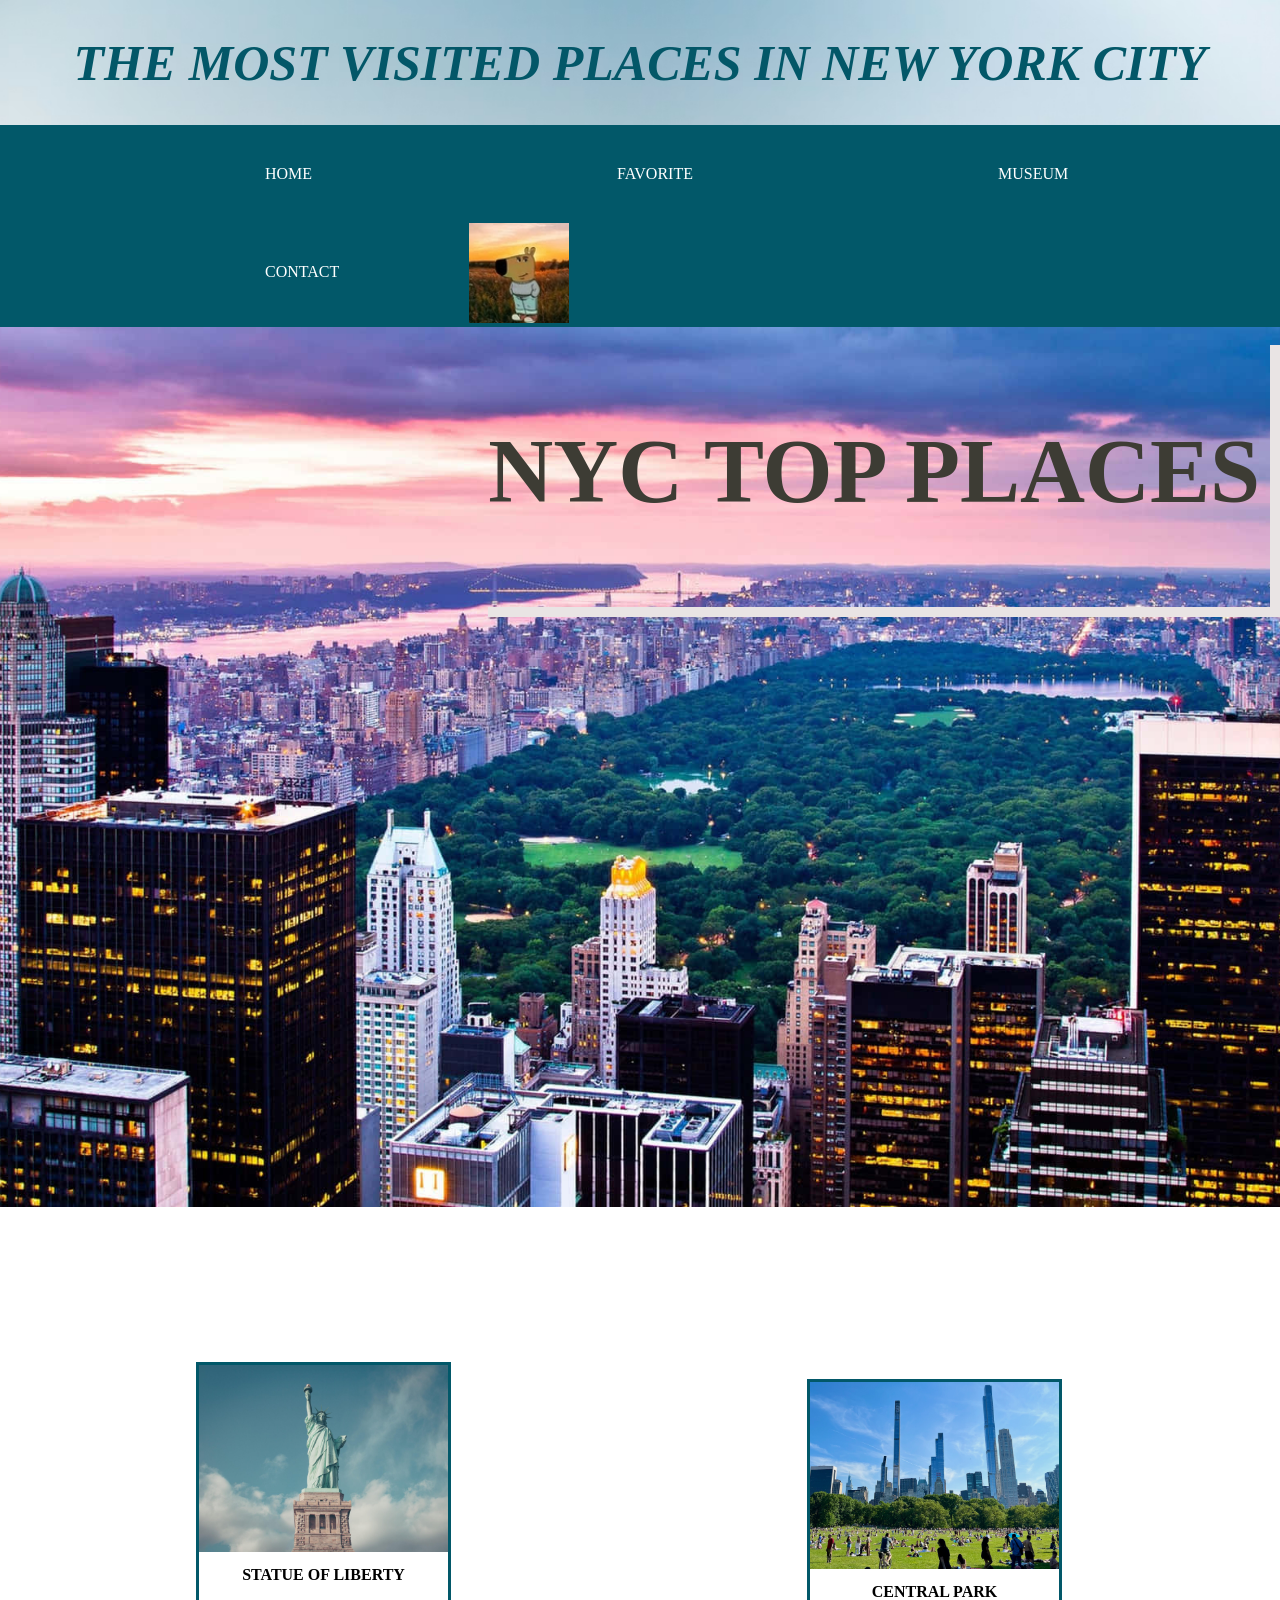
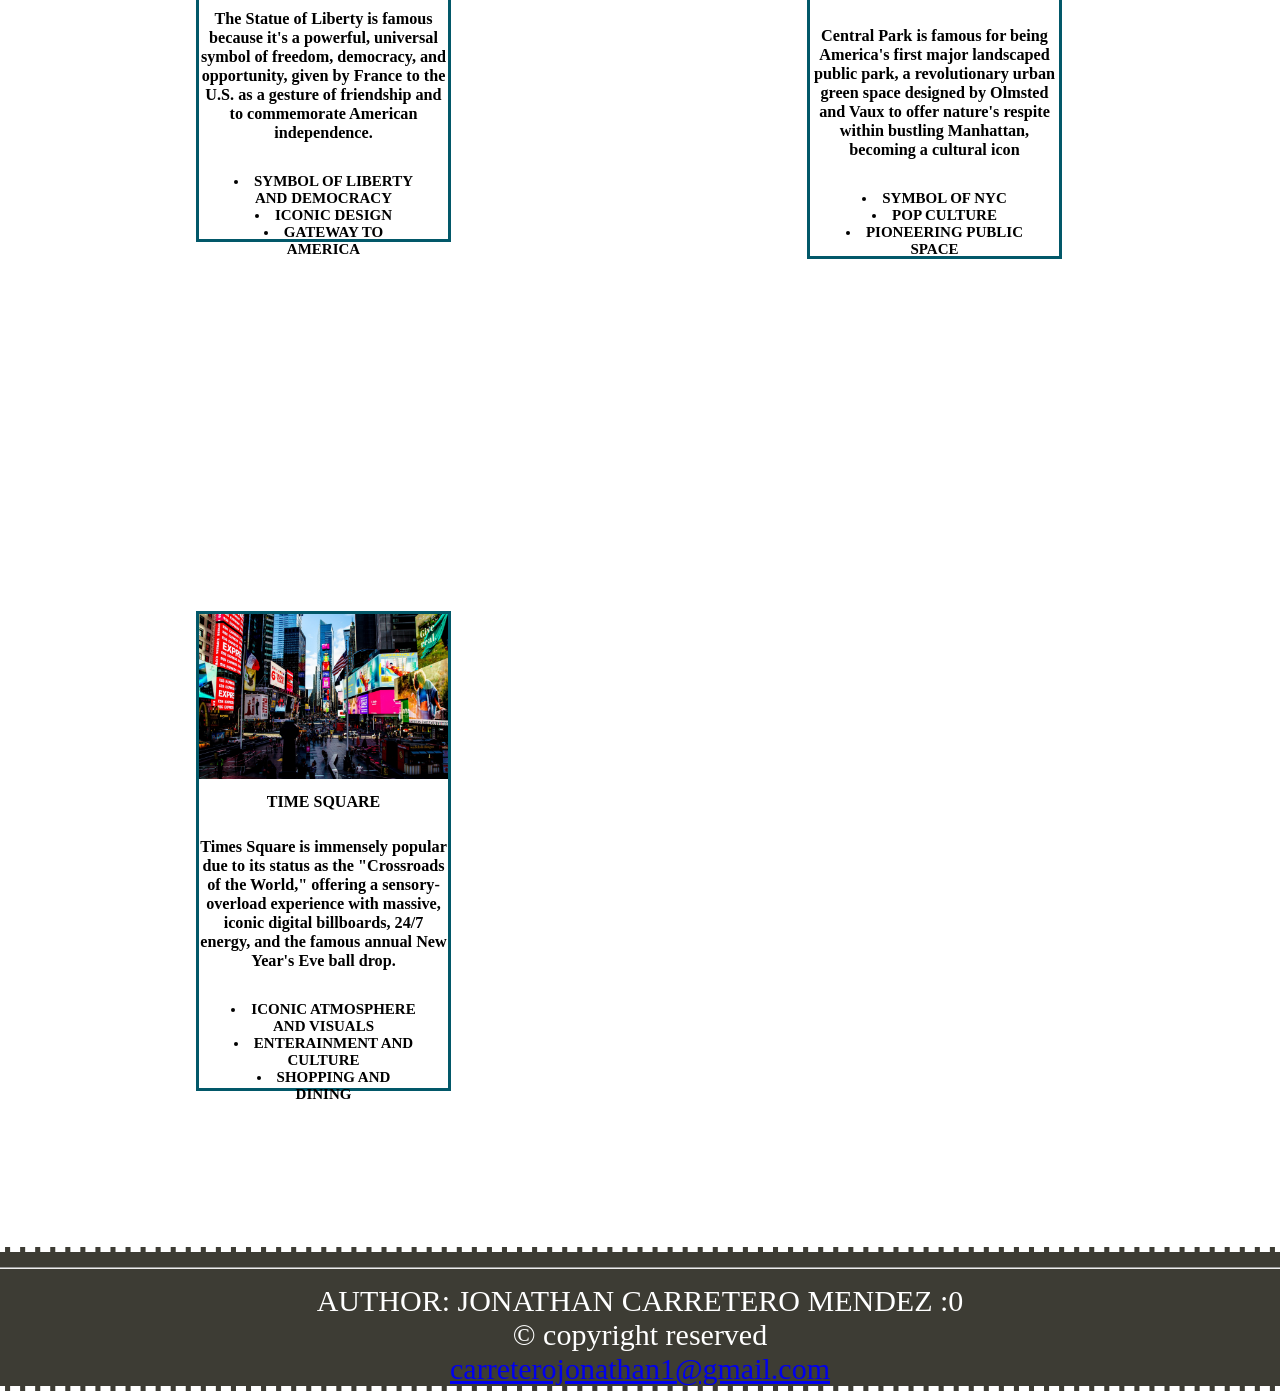
==== github code jonathan/index.html @ 4ed43e9b "Add files via upload" ====
<!DOCTYPE html>
<html>
    
<head>
    <meta charset="utf-8">
    <meta http-equiv="X-UA-Comptible" content="IE=edge">
    <meta name="viewport"content="width=device-width, initial-scale=1">
    <link rel="icon" type="image/jpg" href="favicon.jpg">
    <title>Popular places in New York City</title>
    <link rel="stylesheet" href="style.css">
</head>




<body>
   
    <h1>
    THE MOST VISITED PLACES IN NEW YORK CITY
    </h1>

    <nav class="navbar">
       
        <ul>
            <li><a href="index.html">HOME</a></li>
            <li><a href="favorite.html">FAVORITE</a></li>
            <li><a href="museum.html">MUSEUM</a></li>
            <li><a href="contact.html">CONTACT</a></li>
        <img src="favicon.jpg" alt="logo" class="navbar-logo">
        </ul>
        
        
    </nav>


<div class="container7">
    <img class="hero" src="heroi.jpg"> 
    <div class="top-right">
        <h2>NYC TOP PLACES</h2>
        
        



    </div>




    </div>
    
    


   </div>








<main>
    <h3 class="h3"><b>TOP PACK PLACES</b></h3>



  
 <div class="gallery">
      <a target="_blank" href="images/liberty.jpg">
           <img src="images/liberty.jpg" alt="statue of liberty">
      </a>
      <div class="description"><b>STATUE OF LIBERTY</b></div>
      
      <p class="textp"><b>The Statue of Liberty is famous because it's a powerful,
         universal symbol of freedom, democracy, and opportunity,
          given by France to the U.S. as a gesture of friendship 
          and to commemorate American independence.</b></p>
          
          
          <div class="ilist">
          <li><b>SYMBOL OF LIBERTY AND DEMOCRACY</b></li>
          <li><b>ICONIC DESIGN</b></li>
          <li><b>GATEWAY TO AMERICA</b></li>
          </div>

          

    </div>  









<div class="gallery">
      <a target="_blank" href="images/park.jpeg">
           <img src="images/park.jpeg" alt="central park">
      </a>
      <div class="description"><b>CENTRAL PARK</b></div>

      <p class="textp"><b>Central Park is famous for being America's first major landscaped public park,
         a revolutionary urban green space designed by Olmsted and Vaux to offer nature's respite within 
         bustling Manhattan, becoming a cultural icon</b></p>
          
          
          <div class="ilist">
          <li><b>SYMBOL OF NYC</b></li>
          <li><b>POP CULTURE</b></li>
          <li><b>PIONEERING PUBLIC SPACE</b></li>
          </div>


    </div> 




  <div class="gallery">
      <a target="_blank" href="images/TimeSquare.jpg">
           <img src="images/TimeSquare.jpg" alt="Time Square">
      </a>
      <div class="description"><b>TIME SQUARE</b></div>

      <p class="textp"><b>Times Square is immensely popular due to its status as the "Crossroads of the World,"
         offering a sensory-overload experience with massive, iconic digital billboards, 24/7 energy, and 
         the famous annual New Year's Eve ball drop.</b></p>
          
          <div class="ilist">
          <li><b>ICONIC ATMOSPHERE AND VISUALS</b></li>
          <li><b>ENTERAINMENT AND CULTURE</b></li>
          <li><b>SHOPPING AND DINING</b></li>
          </div>


    </div>

</div>




</main>


<footer class="footer">
    <hr>
    AUTHOR: JONATHAN CARRETERO MENDEZ :0<br>
    &copy; copyright reserved<br>
  <a href="mailto:carreterojonathan1@gmail.com">carreterojonathan1@gmail.com</a>
</footer>

  
</body>

</html>
---- github code jonathan/style.css ----
body{
    margin:0px;
    background-image: url(wall5.avif);
    background-repeat: no-repeat;
    background-position: center;
    background-attachment: fixed;
    background-size: cover;
}
/*
This is the index.html css code and hero page part
*/


main{
    margin-left: 20px;
    margin-right: 20px;
}


h1{
    text-align: center;
    color: hsl(190, 95%, 21%);
    font-style:italic;
    text-transform: capitalize;
    font-size: 50px;
    

}


.hero{
    height: 890px;
    width: 100%;
    object-fit: cover;
}


/*
space
*/
.container7{
    height: 800px;
    width: 100%;
    position: relative;
}


.top-right {
  position: absolute;
  top: 8px;
  right: 10px;
  font-size: 60px;
  padding: 10px;
  font-family: Georgia, 'Times New Roman', Times, serif;
  color: hsl(53, 8%, 22%);
  box-shadow: 10px 10px rgb(233, 228, 228);
}




.navbar-logo{
    width: auto;
    height: 100px;
    margin-left: 90px;
    

}

.navbar ul{
    list-style-type: none;
    background-color: hsl(190, 96%, 21%);
    padding: 0px;
    margin: 0px;
    overflow:hidden;
    
    
    
}


.navbar a{
    color:white;
    text-decoration:none;
    padding: 15px;
    display: block;
    text-align:center ;
    margin: 25px;
    margin-left: 250px;
}


.navbar a:hover{
    background-color: hsl(282, 97%, 14%);
    
    
}



.navbar li{
    float: left;

}


.textp{
text-align: center;
font-size: 16.2px;

}



.gallery{
    display: inline-block;
    border: 3px solid hsl(190, 96%, 21%);
    margin: 176px;
    width: 255px;
    height: 480px;
    

}



.gallery .description{
    padding: 10px;
    text-align: center;
    
    
    

}  





.gallery img{
    width: 249px; 
    height:auto;
}




.ilist{
    font-size: 15px;
    margin: 30px;
    text-align: center;
}

.textp{
text-align: center;
font-size: 16.2px;

}











/*
.h3{
    text-align: center;
    font-size: 45px;
    padding: 50px;
    font-family: Impact, Haettenschweiler, 'Arial Narrow Bold', sans-serif;
    
    
}
*/





/*
This is the favorite html css code--------------------
*/

.hero{
    height: 880px;
    width: 100%;
    object-fit: cover;
}






.container05{
    height: 800px;
    width: 100%;
    position: relative;
}


.top-right05{
    position: absolute;
    top: 1px;
    margin-top: -10px;
    right: 90px;
    font-size: 75px;
    padding: 5px;
    font-family:Impact, Haettenschweiler, 'Arial Narrow Bold', sans-serif;
    color: white;
    box-shadow: 15px 15px  hsl(64, 87%, 55%);
    text-align: center;
}

.top-right05 p{
    font-size: 35px;
    color: white;
    font-family:Impact, Haettenschweiler, 'Arial Narrow Bold', sans-serif;
    margin-top: -100px;
    margin-right: -50px;

}

















.mandm img{
    width: 650px;
    height:auto;
    margin-left: 600px;
    border: 2px dashed yellow;
    
}


.textpp{
    font-size: 40px;
    padding:10px;
    text-align:center;
    font-family: Impact, Haettenschweiler, 'Arial Narrow Bold', sans-serif;

    

}

.mp{
    text-align: center;
    font-family: 'Segoe UI', Tahoma, Geneva, Verdana, sans-serif;
    font-size: 30px;
    font-style:oblique;
    margin:40px ;
    color:  hsl(64, 87%, 55%);
    
}

.lego1 img{
    width: 650px;
    height: 400px;
    margin-left: 600px;
    border: 2px dashed yellow;
}

.leo{
    text-align: center;
    font-family: 'Segoe UI', Tahoma, Geneva, Verdana, sans-serif;
    font-size: 30px;
    font-style: oblique;
    margin:40px;
    color: hsl(64, 87%, 55%);
}

.rose img{
    width: 650px;
    height: 400px;
    margin-left: 600px;
    border: 2px dashed yellow;
}

.rosep{
    text-align: center;
    font-family: 'Segoe UI', Tahoma, Geneva, Verdana, sans-serif;
    font-size: 30px;
    font-style: oblique;
    margin: 40px;
    color:  hsl(64, 87%, 55%);
}











.aside img{
    width: 400px;
    height: auto;
    margin: 50px;
   
    
}

.aside{
   background-color: hsl(51, 94%, 49%);
   width: 600px;
   padding: 50px;
   
}


.aside li{
    margin: 50px;
    font-size: 20px;
    font-family: monospace;

}


/*
this is the black body for the all things
*/

.containerm{
    background-color: black;
    color: yellow;
    margin: -20px;
    
}

/*
this is the aside for the lego facts!
*/

.aside2 img{
    width: 400px;
    height: auto;
    margin: 50px;
} 

.aside2{ 
    width: 600px;
    background-color: gray;
    padding: 50px;
    margin-left: 609px;
    margin-top: -965px;
    
}

.aside2 li{
    margin: 27px;
    font-size: 20px;
    font-family: monospace;
    color: white;
}
/*
this is the rose center facts part!
*/
.aside3 img{
    width: 400px;
    height: auto;
    margin: 95px;
    
} 

.aside3{
    background-color: rgb(19, 116, 177);
    width: 600px;
    height: auto;
    margin-left: 1218px;
    margin-top: -964px;
    
    

}

.aside3 li{
    margin: 30px;
    font-size: 20px;
    font-family: monospace;
    color: rgb(20, 19, 19);
    padding: 27.1px;
}

.aside3 h3{
    margin-top: -75px;
   
}













/*
this is the container for the fun facts section.
*/

.containerfun{
    background-color: rgba(7, 7, 7, 0.788);
    width: auto;
    object-fit: cover;
    padding: 45px;
    margin: -20px;
    margin-top: -40px;
}



















/*
museum part css----------------------------------
*/



.hero{
    height: 880px;
    width: 100%;
    object-fit: cover;
}




/*
space
*/
.container0{
    height: 800px;
    width: 100%;
    position: relative;
}




.top-right1 {
  position: absolute;
  top: 150px;
  right: 10px;
  font-size: 70px;
  padding: 10px;
  font-family:'Lucida Sans', 'Lucida Sans Regular', 'Lucida Grande', 'Lucida Sans Unicode', Geneva, Verdana, sans-serif;
  color: hsl(180, 20%, 99%);
  box-shadow: 10px 10px rgb(33, 161, 142);
  text-align: center;
}



.parallax1 {
  /* The image used */
  background-image: url("the\ met.avif");


    /* Set a specific height */
  min-height: 700px;

  /* Create the parallax scrolling effect */
  background-attachment: fixed;
  background-position: center;
  background-repeat: no-repeat;
  background-size: cover;
}


.parallax2 {
  /* The image used */
  background-image: url("tmonh.jpg");
  

  /* Set a specific height */
  min-height: 700px;

  /* Create the parallax scrolling effect */
  background-attachment: fixed;
  background-position: center;
  background-repeat: no-repeat;
  background-size: cover;
}

  
.parallax3 {
  /* The image used */
  background-image: url("moma.jpg");
  

  /* Set a specific height */
  min-height: 700px;

  /* Create the parallax scrolling effect */
  background-attachment: fixed;
  background-position: center;
  background-repeat: no-repeat;
  background-size: cover;
}


.parallax4 {
  /* The image used */
  background-image: url("ufo.jpg");
  

  /* Set a specific height */
  min-height: 700px;

  /* Create the parallax scrolling effect */
  background-attachment: fixed;
  background-position: center;
  background-repeat: no-repeat;
  background-size: cover;
}

.parallax5 {
  /* The image used */
  background-image: url("towers.jpg");
  

  /* Set a specific height */
  min-height: 700px;

  /* Create the parallax scrolling effect */
  background-attachment: fixed;
  background-position: center;
  background-repeat: no-repeat;
  background-size: cover;
}


.parallaxtext{
    height:95px;
    background-color:hsl(190, 96%, 21%);
    font-size:70px;
    text-align: center;
    font-family:Impact, Haettenschweiler, 'Arial Narrow Bold', sans-serif;
    color:hsl(0, 0%, 100%)
}



/*
overlapping layout
*/

section{
    min-height: 100vh;
    width: 100%;
    display: flex;
    align-items: center;
    justify-content: center;
}


.container2{
    width: 90%;
    max-width: 1000px;
    margin: 0 auto;
    display: flex;
    align-items: center;
    justify-content: center;
}

.left{
    width: 50% ;
    height: 600px;
    background: url(the\ met.avif) no-repeat center / cover;
    border-radius: 8px;
}


.right{
    width: 50%;
    min-height: 400px;
    background-color: hsl(0, 91%, 43%);
    display: flex;
    align-items: center;
    justify-content: center;
    padding: 30px;
    border-radius: 8px;
    color: white;
    margin-left: -150px;
}

.right h4{
    font-size: 40px;
    font-weight: lighter;
    text-align: center;
}

.right p{
    margin: 20px 0;
    font-weight: 500;
    line-height: 30px;
}





.left2{
    width: 50% ;
    height: 600px;
    background: url(tmonh.jpg) no-repeat center / cover;
    border-radius: 8px;
}

.right2{
    width: 50%;
    min-height: 400px;
    background-color: hsl(0, 65%, 23%);
    display: flex;
    align-items: center;
    justify-content: center;
    padding: 30px;
    border-radius: 8px;
    color: white;
    margin-left: -150px;
}

.right2 h4{
    font-size: 30px;
    font-weight: lighter;
    text-align: center;
}

.right2 p{
    margin: 20px 0;
    font-weight: 500;
    line-height: 30px;
}





.left3{
    width: 50% ;
    height: 600px;
    background: url(moma.jpg) no-repeat center / cover;
    border-radius: 8px;
}

.right3{
    width: 50%;
    min-height: 400px;
    background-color: hsl(0, 0%, 2%);
    display: flex;
    align-items: center;
    justify-content: center;
    padding: 30px;
    border-radius: 8px;
    color: white;
    margin-left: -150px;
}

.right3 h4{
    font-size: 30px;
    font-weight: lighter;
    text-align: center;
}

.right3 p{
    margin: 20px 0;
    font-weight: 500;
    line-height: 30px;
}








.left4{
    width: 50% ;
    height: 600px;
    background: url(ufo.jpg) no-repeat center / cover;
    border-radius: 8px;
}

.right4{
    width: 50%;
    min-height: 400px;
    background-color: hsl(0, 2%, 36%);
    display: flex;
    align-items: center;
    justify-content: center;
    padding: 30px;
    border-radius: 8px;
    color: white;
    margin-left: -150px;
}

.right4 h4{
    font-size: 30px;
    font-weight: lighter;
    text-align: center;
}

.right4 p{
    margin: 20px 0;
    font-weight: 500;
    line-height: 30px;
}







.left5{
    width: 50% ;
    height: 600px;
    background: url(towers.jpg) no-repeat center / cover;
    border-radius: 8px;
}

.right5{
    width: 50%;
    min-height: 400px;
    background-color: hsl(213, 88%, 19%);
    display: flex;
    align-items: center;
    justify-content: center;
    padding: 30px;
    border-radius: 8px;
    color: white;
    margin-left: -150px;
}

.right5 h4{
    font-size: 30px;
    font-weight: lighter;
    text-align: center;
}

.right5 p{
    margin: 20px 0;
    font-weight: 500;
    line-height: 30px;
}














/*
contact section---------------------------
*/


.container3{
    background-color: hsl(260, 54%, 53%);
    height: 450px;
    text-align: center;
    padding: 1px;
    font-size: 65px;
    font-family:'Courier New', Courier, monospace;
}













* {
  box-sizing: border-box;
}

/* Style inputs */
input[type=text], select, textarea {
  width: 100%;
  padding: 12px;
  border: 1px solid #ccc;
  margin-top: 6px;
  margin-bottom: 16px;
  resize: vertical;
}

input[type=submit] {
  background-color: hsl(190, 95%, 21%);
  color: white;
  padding: 12px 20px;
  border: none;
  cursor: pointer;
}


input[type=submit]:hover {
  background-color: hsl(261, 77%, 50%);
}

/* Style the container/contact section */
.container {
  border-radius: 5px;
  background-color: #f2f2f2;
  padding: 10px;
}

/* Create two columns that float next to eachother */
.column {
  float: left;
  width: 50%;
  margin-top: 6px;
  padding: 20px;
}

/* Clear floats after the columns */
.row:after {
  content: "";
  display: table;
  clear: both;
}

/* Responsive layout - when the screen is less than 600px wide, make the two columns stack on top of each other instead of next to each other */
@media screen and (max-width: 600px) {
  .column, input[type=submit] {
    width: 100%;
    margin-top: 0;
  }
}










































/*
footer
*/

.footer{
    background-color: hsl(53, 8%, 22%);
    text-align: center;
    font-size: 30px;
    color: white;
    margin: -20px;
    border: 5px dashed white;
}
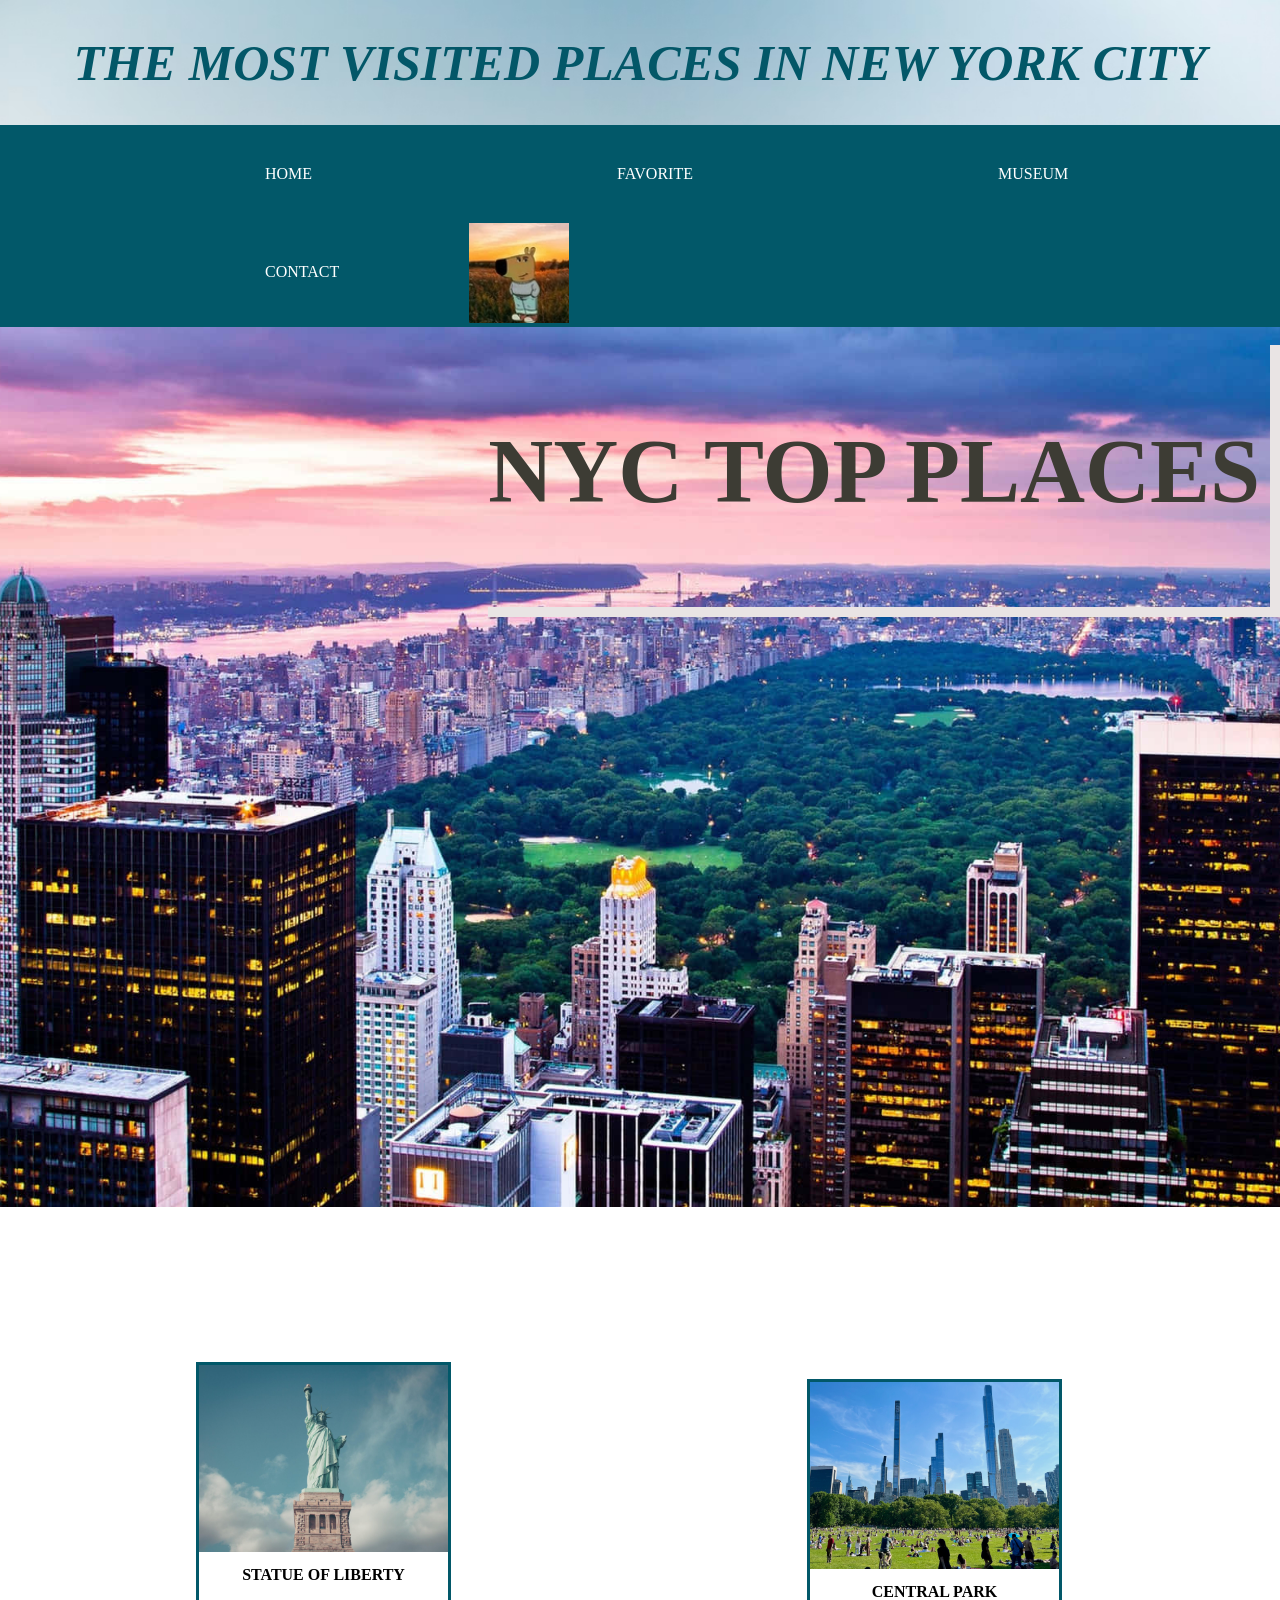
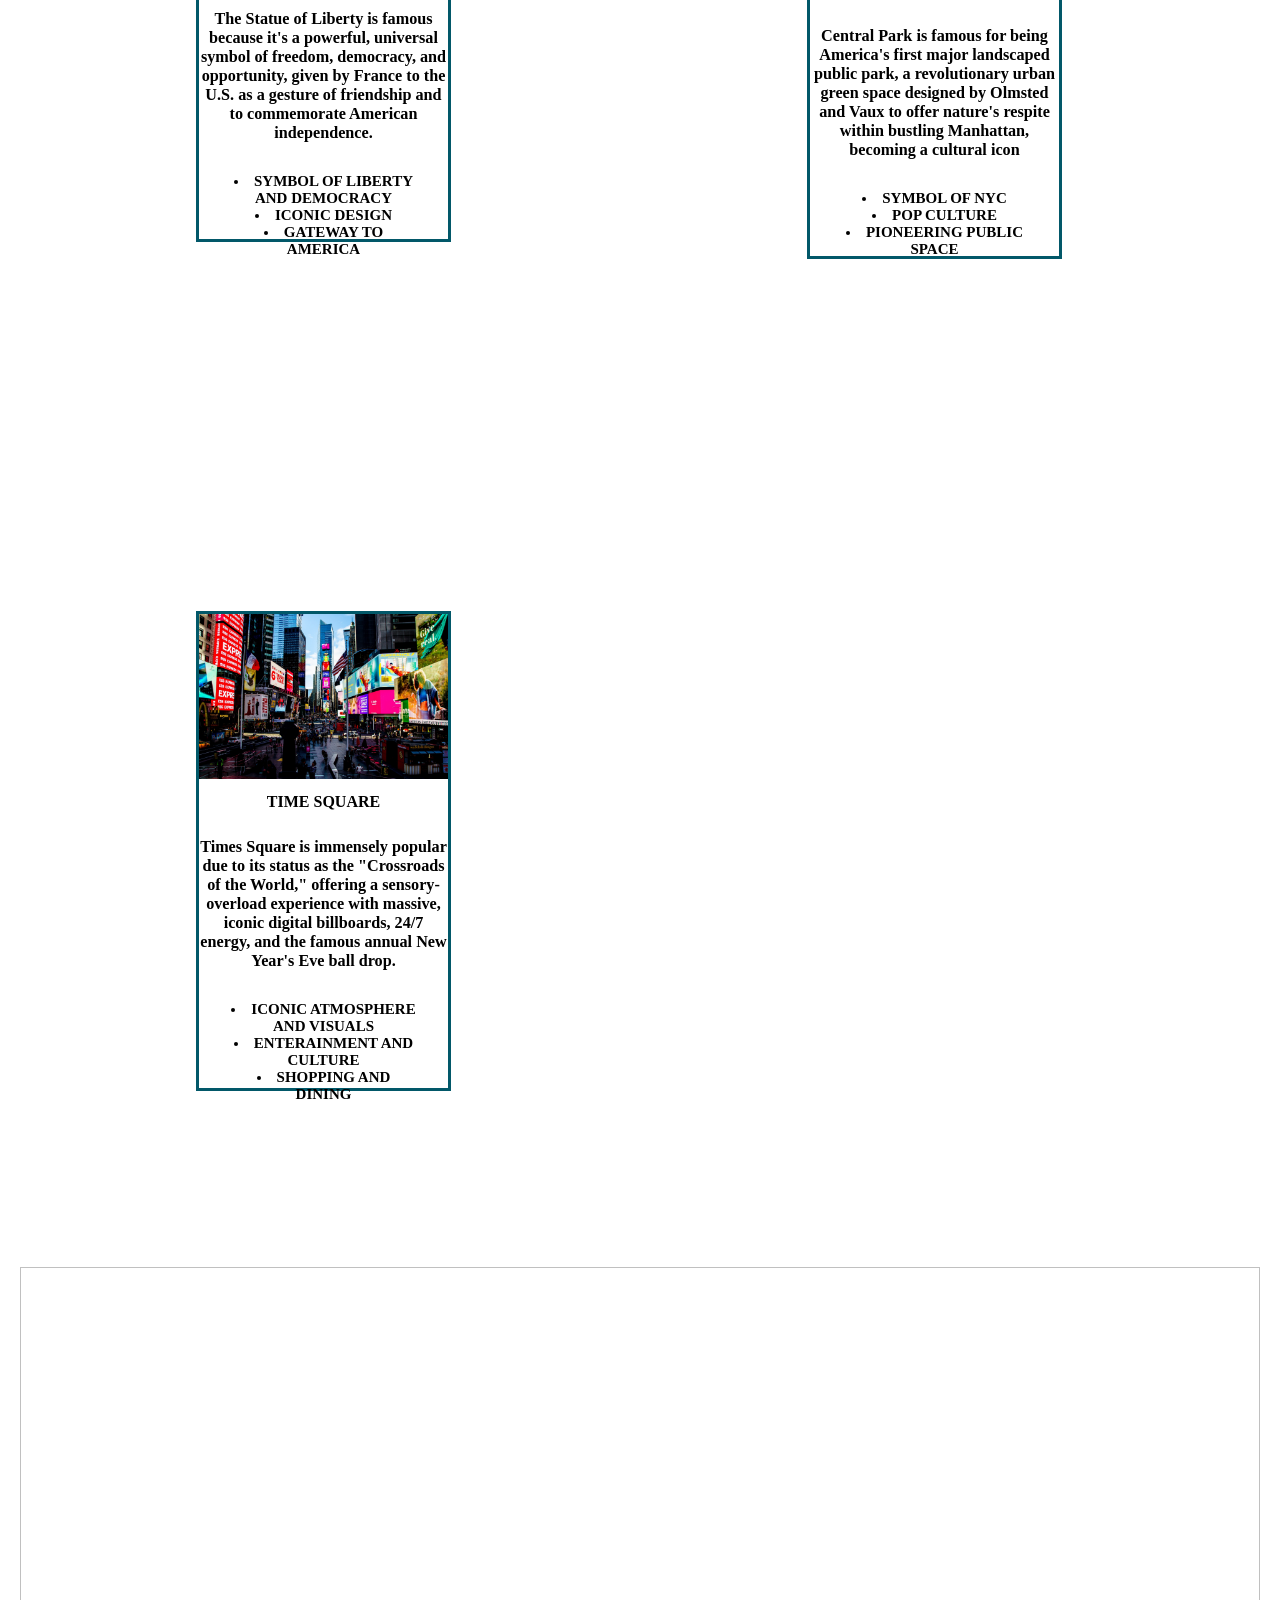
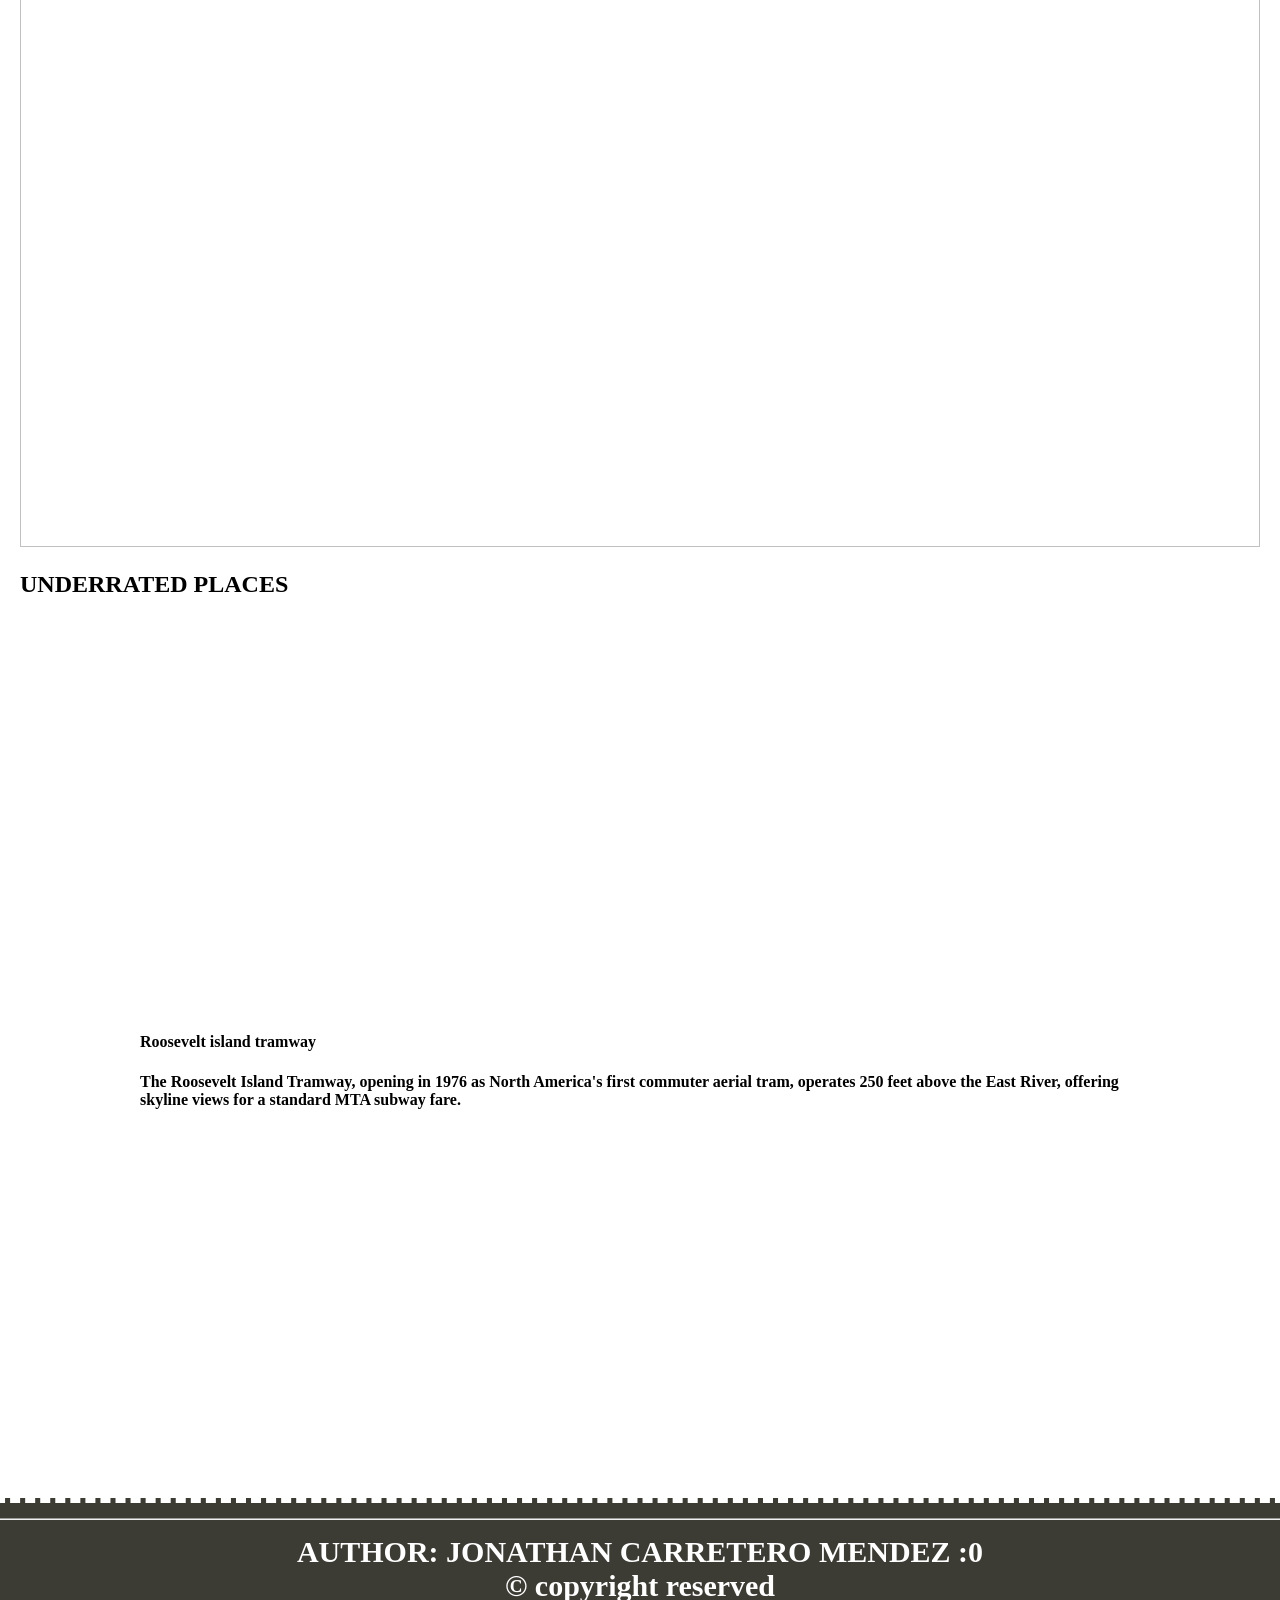
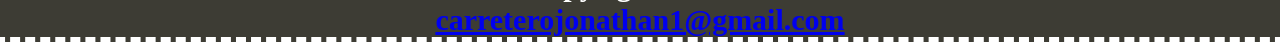
==== commit 2eb151d6: "Fix HTML structure and update content" ====
--- a/github code jonathan/index.html
+++ b/github code jonathan/index.html
@@ -144,6 +144,54 @@
 
 
 
+<div class="containerrated">
+    <img class="hero" src"heroover.web">
+    <div class="top-right29">
+        <h2>UNDERRATED PLACES</h2>
+    </div>
+</div>
+
+
+<section>
+    <div class="container2">
+        <div class="left6"></div>
+        <div class="right6">
+            <div class="contact">
+                <h4><b>Roosevelt island tramway</h4>
+                <p>The Roosevelt Island Tramway, opening in 1976 as North America's first commuter aerial tram, operates 250 feet above the East River, offering skyline views for a standard MTA subway fare.             
+                </p>
+            </div>
+        </div>
+    </div>
+</section>
+
+
+
+
+
+
+
+
+
+
+
+
+
+
+
+
+
+
+
+
+
+
+
+
+
+    
+
+
 </main>
 
 
@@ -159,3 +207,4 @@
 
 </html>
 
+
--- a/github code jonathan/style.css
+++ b/github code jonathan/style.css
@@ -895,6 +895,209 @@
 
 
 
+.containerp{
+    padding: 70px;
+}
+
+
+.flip-card {
+  background-color: transparent;
+  width: 300px;
+  height: 200px;
+  border: 5px solid hsl(146, 100%, 28%);
+  perspective: 1000px; /* Remove this if you don't want the 3D effect */
+}
+
+/* This container is needed to position the front and back side */
+.flip-card-inner {
+  position: relative;
+  width: 100%;
+  height: 100%;
+  text-align: center;
+  transition: transform 0.8s;
+  transform-style: preserve-3d;
+ 
+}
+
+
+.flip-card:hover .flip-card-inner {
+  transform: rotateY(180deg);
+}
+
+
+
+/* Position the front and back side */
+.flip-card-front, .flip-card-back {
+  position: absolute;
+  width: 100%;
+  height: 100%;
+  -webkit-backface-visibility: hidden; /* Safari */
+  backface-visibility: hidden;
+}
+
+/* Style the front side (fallback if image is missing) */
+.flip-card-front {
+  background-color: #ea3333;
+  color: black;
+}
+
+/* Style the back side */
+.flip-card-back {
+  background-color: hsl(146, 100%, 28%);
+  color: white;
+  transform: rotateY(180deg);
+}
+
+.flip-card-back p {
+    font-size: 25px;
+}
+
+
+
+
+/*
+home icon
+*/
+
+
+.containerh{
+    padding: 70px;
+    margin-top: -340px;
+    margin-left: 480px;
+    
+    
+}
+
+
+
+
+.flip-cardh {
+  background-color: transparent;
+  width: 300px;
+  height: 200px;
+  border: 5px solid hsl(0, 97%, 45%);
+  perspective: 1000px; /* Remove this if you don't want the 3D effect */
+}
+
+/* This container is needed to position the front and back side */
+.flip-card-innerh {
+  position: relative;
+  width: 100%;
+  height: 100%;
+  text-align: center;
+  transition: transform 0.8s;
+  transform-style: preserve-3d;
+ 
+}
+
+
+.flip-cardh:hover .flip-card-innerh {
+  transform: rotateY(180deg);
+}
+
+
+/* Position the front and back side */
+.flip-card-fronth, .flip-card-backh {
+  position: absolute;
+  width: 100%;
+  height: 100%;
+  -webkit-backface-visibility: hidden; /* Safari */
+  backface-visibility: hidden;
+}
+
+/* Style the front side (fallback if image is missing) */
+.flip-card-fronth {
+  background-color: #ea3333;
+  color: black;
+}
+
+/* Style the back side */
+.flip-card-backh {
+  background-color: hsl(0, 97%, 45%);
+  color: white;
+  transform: rotateY(180deg);
+}
+
+.flip-card-back p {
+    font-size: 25px;
+}
+
+
+/*
+email icon
+*/
+
+
+.containerE{
+    padding: 70px;
+    margin-top: -340px;
+    margin-left: 950px;
+    
+    
+    
+}
+
+
+
+
+.flip-cardE {
+  background-color: transparent;
+  width: 300px;
+  height: 200px;
+  border: 5px solid hsl(215, 97%, 45%);
+  perspective: 1000px; /* Remove this if you don't want the 3D effect */
+}
+
+/* This container is needed to position the front and back side */
+.flip-card-innerE {
+  position: relative;
+  width: 100%;
+  height: 100%;
+  text-align: center;
+  transition: transform 0.8s;
+  transform-style: preserve-3d;
+ 
+}
+
+
+.flip-cardE:hover .flip-card-innerE {
+  transform: rotateY(180deg);
+}
+
+
+/* Position the front and back side */
+.flip-card-frontE, .flip-card-backE {
+  position: absolute;
+  width: 100%;
+  height: 100%;
+  -webkit-backface-visibility: hidden; /* Safari */
+  backface-visibility: hidden;
+}
+
+/* Style the front side (fallback if image is missing) */
+.flip-card-frontE {
+  background-color: #ea3333;
+  color: black;
+}
+
+/* Style the back side */
+.flip-card-backE {
+  background-color: hsl(215, 97%, 45%);
+  color: white;
+  transform: rotateY(180deg);
+}
+
+.flip-card-back p {
+    font-size: 25px;
+}
+
+
+.containericon{
+    background-color: rgb(20, 90, 131);
+    
+}
+
+
 
 
 
@@ -933,4 +1136,5 @@
     color: white;
     margin: -20px;
     border: 5px dashed white;
-}+
+}
